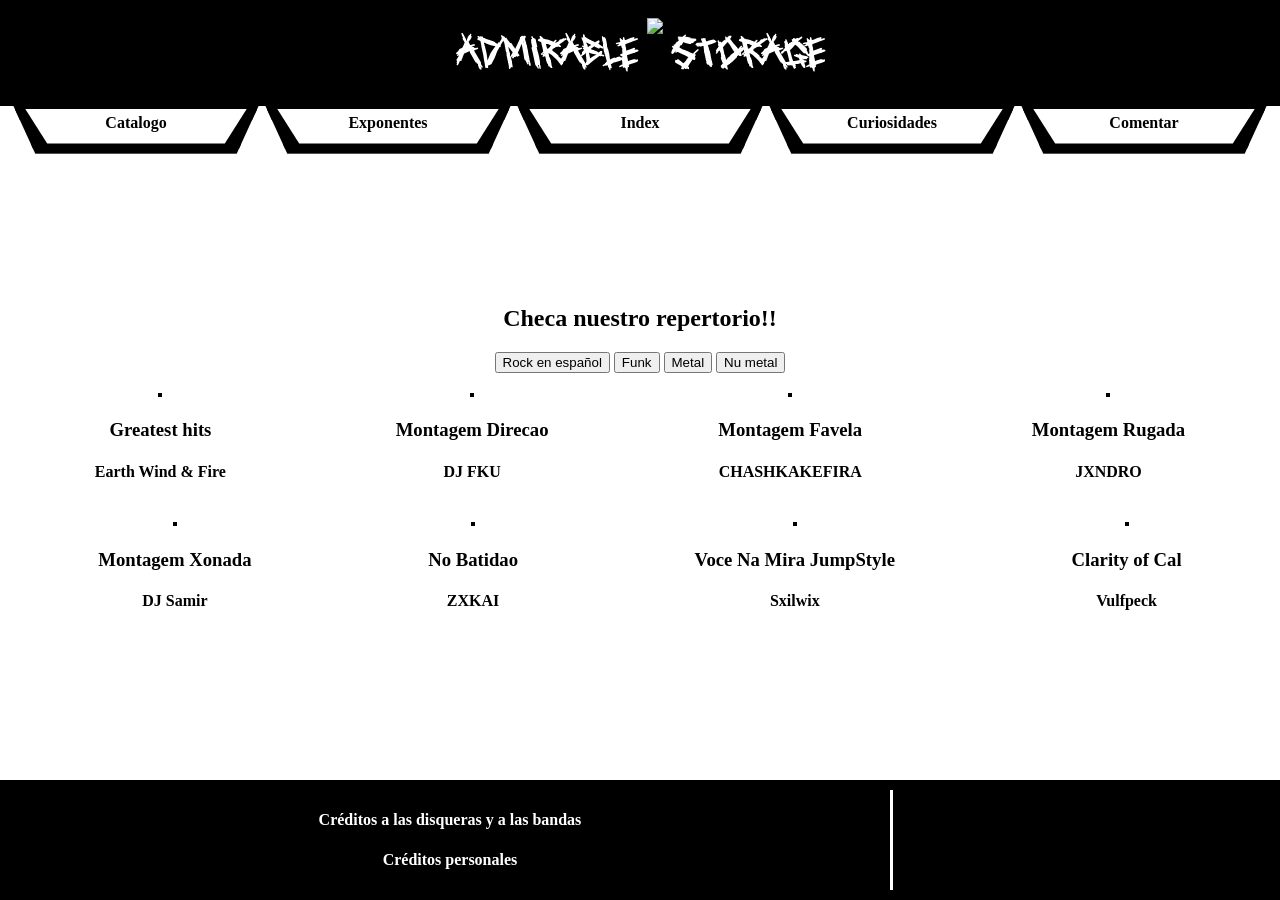
==== HTML/catalogo.html @ 5dba48cc "Add files via upload" ====
<!DOCTYPE html>
<html lang="en">
<head>
    <meta charset="UTF-8">
    <meta name="viewport" content="width=device-width, initial-scale=1.0">
    <link rel="stylesheet" href="../CSS/catalogo.css">
    <title>Document</title>
</head>
<body>
    <header>
        <h1 align="center">Admirable <img src="../Img/LogoToMusic.png" height="70"> Storage</h1>
    </header>
    <nav>
        <div class="menuOpt" onclick="location.href = 'catalogo.html'"><strong>Catalogo</strong></div>
        <div class="menuOpt" onclick="location.href = 'exponentes.html'"><strong>Exponentes</strong></div>
        <div class="menuOpt" onclick="location.href = '../index.html'"><strong>Index</strong></div>
        <div class="menuOpt" onclick="location.href = 'curiosidades.html'"><strong>Curiosidades</strong></div>
        <div class="menuOpt" onclick="location.href = 'comentarios.html'"><strong>Comentar</strong></div>
    </nav>
    <main>
        <h2 align="center">Checa nuestro repertorio!!</h2>
        <div>
            <button class="opGen" onclick="set('Rock en español')">Rock en español</button>
            <button class="opGen" onclick="set('Funk')">Funk</button>
            <button class="opGen" onclick="set('Metal')">Metal</button>
            <button class="opGen" onclick="set('Nu Metal')">Nu metal</button>
        </div>
        <section>
            <div class="row">
                <div class="item">
                    <div class="rep">
                       <img src="../Img/Funk/MontagemFavela.jpg" alt="" class="tape"> 
                       <div class="play">
                            <img src="../Img/Play_1.png" alt="">
                       </div>
                    </div>
                    <h3 class="Nd"></h3>
                    <h4 class="Nb"></h4>
                </div>
                <div class="item">
                    <div class="rep">
                       <img src="../Img/Funk/MontagemDirecao.jpg" alt="" class="tape"> 
                       <div class="play">
                            <img src="../Img/Play_1.png" alt="">
                       </div>
                    </div>
                    <h3 class="Nd"></h3>
                    <h4 class="Nb"></h4>
                </div>
                <div class="item">
                    <div class="rep">
                       <img src="../Img/Funk/MontagemRugada.jpg" alt="" class="tape"> 
                       <div class="play">
                            <img src="../Img/Play_1.png" alt="">
                       </div>
                    </div>
                    <h3 class="Nd"></h3>
                    <h4 class="Nb"></h4>
                </div>
                <div class="item">
                    <div class="rep">
                       <img src="../Img/Funk/MontagemXonada.jpg" alt="" class="tape"> 
                       <div class="play">
                            <img src="../Img/Play_1.png" alt="">
                       </div>
                    </div>
                    <h3 class="Nd"></h3>
                    <h4 class="Nb"></h4>
                </div>
            </div>
            <div class="row">
                <div class="item">
                    <div class="rep">
                       <img src="../Img/Funk/NoBatidao.jpg" alt="" class="tape"> 
                       <div class="play">
                            <img src="../Img/Play_1.png" alt="">
                       </div>
                    </div>
                    <h3 class="Nd"></h3>
                    <h4 class="Nb"></h4>
                </div>
                <div class="item">
                    <div class="rep">
                       <img src="../Img/Funk/VoceNaMiraJumpStyle.jpg" alt="" class="tape"> 
                       <div class="play">
                            <img src="../Img/Play_1.png" alt="">
                       </div>
                    </div>
                    <h3 class="Nd"></h3>
                    <h4 class="Nb"></h4>
                </div>
                <div class="item">
                    <div class="rep">
                       <img src="../Img/Funk/EAW.jpg" alt="" class="tape"> 
                       <div class="play">
                            <img src="../Img/Play_1.png" alt="">
                       </div>
                    </div>
                    <h3 class="Nd"></h3>
                    <h4 class="Nb"></h4>
                </div>
                <div class="item">
                    <div class="rep">
                       <img src="../Img/Funk/Vulfpeck.jpg" alt="" class="tape"> 
                       <div class="play">
                            <img src="../Img/Play_1.png" alt="">
                       </div>
                    </div>
                    <h3 class="Nd"></h3>
                    <h4 class="Nb"></h4>
                </div>
            </div>
        </section>
    </main>
    <footer>
        <div>
            <h4>Créditos a las disqueras y a las bandas</h4>
            <h4>Créditos personales</h4>
        </div>
        <div>
            <img src="../Img/DA.png" alt="" height="60">
            <img src="../Img/Facebook.png" alt="" height="60">
            <img src="../Img/Itch.io.png" alt="" height="60">
            <img src="../Img/Tiktok.png" alt="" height="60">
            <img src="../Img/Youtube.png" alt="" height="60">
        </div>
    </footer>
    <script src="../JS/catalogo.js"></script>
</body>
</html>
---- CSS/catalogo.css ----
@import url(fuentes.css);
/* Modern browsers — Chrome 121+, Edge 121+, Firefox, Safari 18.2+ */
* {
  scrollbar-width: 10px;
  scrollbar-color: #94a9cc #4b4c4e;
}

/* Legacy WebKit — older Chrome/Edge/Safari, radius, borders & shadows */
*::-webkit-scrollbar {
  width: 10px;
  height: 10px;
}

*::-webkit-scrollbar-track {
  background-color: #4b4c4e;
  border-radius: 16px;
  padding: 1px;
  border: 1px solid #2e2e2e;
}

*::-webkit-scrollbar-track:hover {
  background-color: #4d4d4d;
}

*::-webkit-scrollbar-track:active {
  background-color: #caba96;
}

*::-webkit-scrollbar-thumb {
  background-color: #94a9cc;
  border-radius: 15px;
  min-height: 35px;
}

*::-webkit-scrollbar-thumb:hover {
  background-color: #3e63b1;
}

*::-webkit-scrollbar-thumb:active {
  background-color: #d7af1d;
}

*::-webkit-scrollbar-button {
  display: none;
  width: 0;
  height: 0;
}

/**************************************/
body, html{
    margin: 0px;
    padding: 0px;
    width: 100%;
    height: 100%;
    display: flex;
    flex-direction: column;
}
main{
    display: flex;
    justify-content: center;
    align-items: center;
    flex: 1;
    padding: 10px;
    margin: 0px;
    flex-direction: column;
    
}

header{
    background-color: rgb(0, 0, 0);
    text-align: center;
    padding: 15px;
}

h1:first-of-type{
    display: flex; 
    align-items: center;
    justify-content: center;
    color: white;
    font-family: "HelpMe" , 'Courier New', Courier, monospace;
    margin-top: 3px;
    margin-bottom: 3px;
}
h1:first-of-type *{
    margin-left: 10px;
    margin-right: 10px;
}
nav{
    display: flex;
    flex-direction: row;
    align-items: center;
    justify-content: space-between;
    height: 20px;
    background-color: rgb(255, 255, 255);
    padding: 10px;
}
.menuOpt{
    clip-path: polygon(0 0, 100% 0, 90% 100%, 10% 100%); 
    display: flex;
    align-items: center;
    text-align: center;
    justify-content: center;
    background-color: rgb(0, 0, 0);
    width: 18%;
    padding: 5px;
    border: 10px solid rgb(0, 0, 0);
    border-radius: 10px;
    height: 25px;
    cursor: pointer;
    -webkit-box-shadow: 0px 12px 0px -3px rgba(0,0,0,0.72); 
    box-shadow: 0px 12px 0px -3px rgba(0,0,0,0.72);
    transition: 0.3s;
}
.menuOpt strong{
     clip-path: polygon(0 0, 100% 0, 90% 100%, 10% 100%);
    background-color: rgb(255, 255, 255);
    padding: 5px;
    width: 100%;
    height: 25px;
    transition: 0.3s;

}
.menuOpt:hover strong{
    background-color: chartreuse;
}
footer{
    background-color: black;
    text-align: center;
    color: white;
    padding: 10px;
    display: flex;
}
footer div:first-of-type{
    border-right:3px solid white ;
    width: 70%;
}
footer div:nth-child(2)>img{
    margin: 5px;
    cursor:pointer;
    transition: 0.4s;
}
footer div:nth-child(2)>img:hover{
    transform: scale(1.2);
}
footer div:last-child{
    display: flex;
    align-items: center;
    justify-content: center;
    width:  30%;
}
.tape{
    height: 200px;
    border: 2px solid black;
}

.row{
    display: flex;
    flex-direction: row;
    justify-content: space-around;
    width: 100%;
}
section:first-of-type{
    width: 100%;
    margin: 5px;
}
.item{
    padding: 5px;
    text-align: center;
    transition: 0.2s;
    cursor: pointer;
}
.item:hover{
    border: 2px solid rgba(0, 0, 0, 0.722);
    transform: scale(1.05);
    border-radius: 5px;
    background-color: whitesmoke;
}
.play{
    width: 100%;
    height: 0px;
    background-color: #2e2e2e8c;
    position: absolute;
    bottom: 0px;
    transition: 0.2s;
    align-items: center;
    display: flex;
    justify-content: center;
}
.play img{
    height: 0px;
    transition: 0.2s;
}
.rep{
    position: relative;
    
}
.tape:hover + .play,.play:hover{
    height: 205px;
}
.play:hover img{
    height: 40px;
}
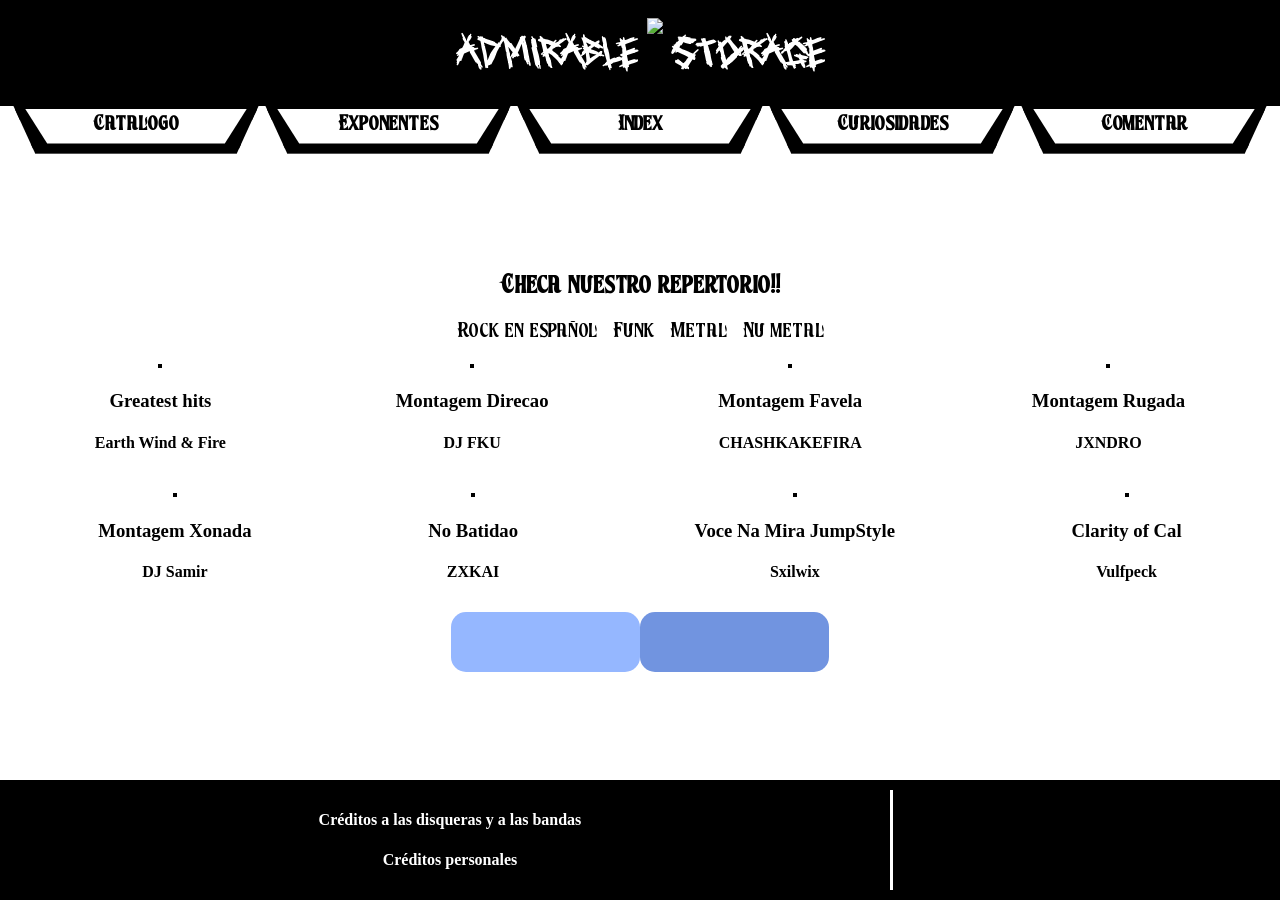
==== commit 21696671: "Add files via upload" ====
--- a/HTML/catalogo.html
+++ b/HTML/catalogo.html
@@ -7,6 +7,7 @@
     <title>Document</title>
 </head>
 <body>
+    
     <header>
         <h1 align="center">Admirable <img src="../Img/LogoToMusic.png" height="70"> Storage</h1>
     </header>
@@ -111,6 +112,15 @@
                 </div>
             </div>
         </section>
+        <div id="key">
+            <div id="pause">
+                <img src="../Img/Pause.png" alt="">
+            </div>
+            <div id="play">
+                <img src="../Img/Play.png" alt="">
+            </div>
+        </div>
+        
     </main>
     <footer>
         <div>
@@ -125,6 +135,7 @@
             <img src="../Img/Youtube.png" alt="" height="60">
         </div>
     </footer>
+    
     <script src="../JS/catalogo.js"></script>
 </body>
 </html>
--- a/CSS/catalogo.css
+++ b/CSS/catalogo.css
@@ -47,6 +47,9 @@
 }
 
 /**************************************/
+h2,button{
+    font-family: "CageWorld",'Courier New', Courier, monospace;
+}
 body, html{
     margin: 0px;
     padding: 0px;
@@ -118,6 +121,8 @@
     width: 100%;
     height: 25px;
     transition: 0.3s;
+    font-family: "CageWorld",'Courier New', Courier, monospace;
+    font-size: 20px;
 
 }
 .menuOpt:hover strong{
@@ -199,4 +204,53 @@
 }
 .play:hover img{
     height: 40px;
+}
+#key{
+    display: flex;
+    flex-direction: row;
+    width: 30%;
+    justify-content: center;
+}
+#pause{
+    padding: 15px;
+    background-color: #95b7ff;
+    width: 50%;
+    border-radius:15px ;
+    transition: 0.3s;
+    display: flex;
+    justify-content: center;
+    align-items: center;
+    cursor: pointer;
+}
+#key>div img{
+    height: 30px;
+}
+#pause:hover{
+    background-color: rgb(255, 184, 133);
+    transform: scale(1.05);
+}
+#play{
+    padding: 15px;
+    background-color: #7194e0;
+    width: 50%;
+    border-radius:15px ;
+    transition: 0.3s;
+    display: flex;
+    justify-content: center;
+    align-items: center;
+    cursor: pointer;
+}
+#play:hover{
+    background-color: #d7af1d;
+    transform: scale(1.05);
+}
+.opGen{
+    font-size: 20px;
+    background-color: transparent;
+    border: transparent;
+    transition: 0.3s;
+    cursor: pointer;
+}
+.opGen:hover{
+    transform: scale(1.1);
 }
